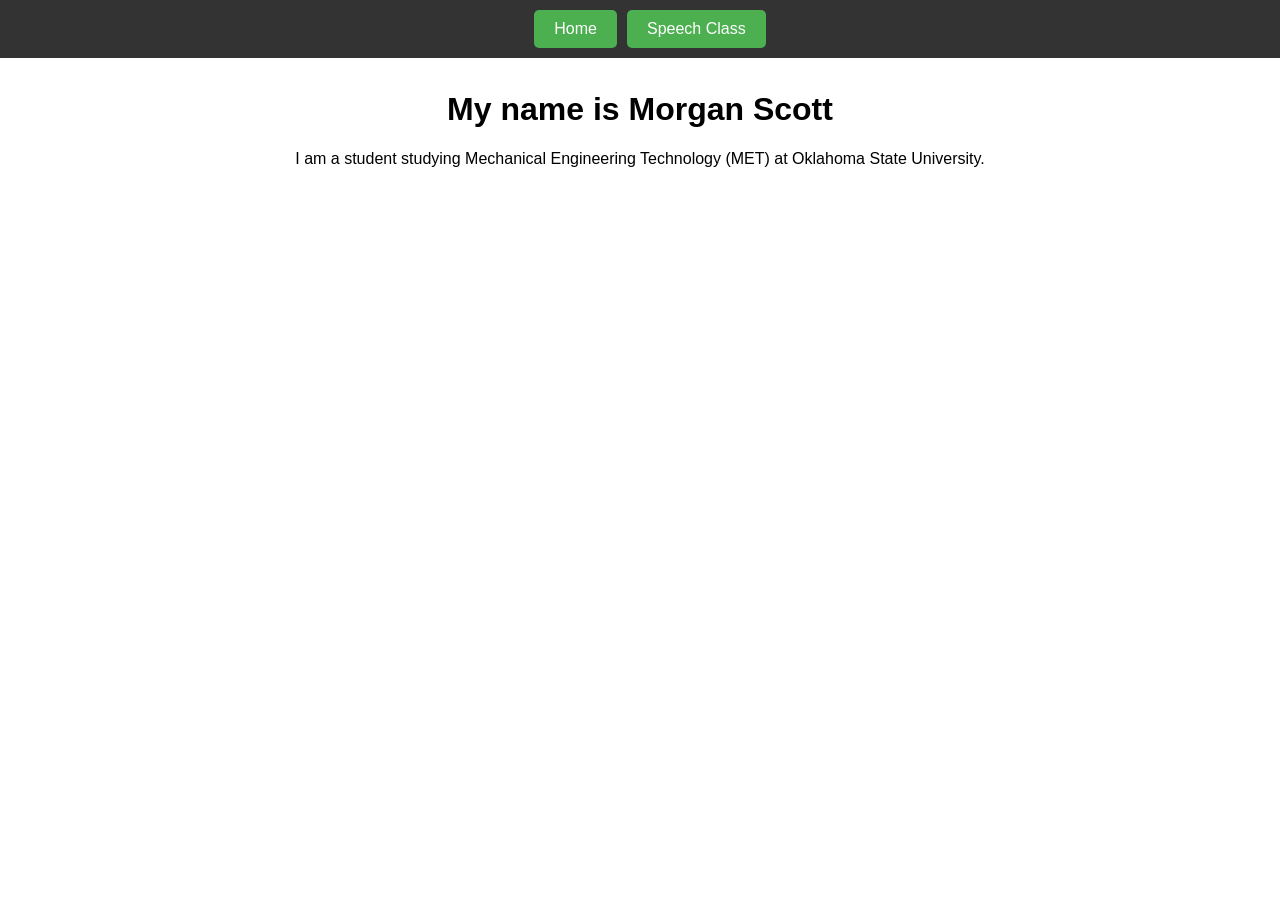
==== index.html @ bf8e3c6e "index.html" ====
<!DOCTYPE html>
<html lang="en">
<head>
<meta charset="UTF-8">
<meta name="viewport" content="width=device-width, initial-scale=1.0">
<title>Morgan's Website</title>
<style>
    body {
        margin: 0;
        font-family: Arial, sans-serif;
    }

    /* Fixed top navigation bar */
    .top-bar {
        position: fixed;
        top: 0;
        left: 0;
        width: 100%;
        background-color: #333;
        padding: 10px;
        text-align: center;
        z-index: 1000;
    }

    /* Button styling */
    .top-bar button {
        background-color: #4CAF50;
        color: white;
        padding: 10px 20px;
        margin: 0 5px;
        border: none;
        cursor: pointer;
        font-size: 16px;
        border-radius: 5px;
        transition: background-color 0.3s ease;
    }

    .top-bar button:hover {
        background-color: #45a049;
    }

    /* Page content padding so it doesn't hide under the fixed bar */
    .content {
        padding-top: 60px;
    }
</style>
</head>
<body>
<style>
    body {
        margin: 0;
        font-family: Arial, sans-serif;
    }

    /* Fixed top navigation bar */
    .top-bar {
        position: fixed;
        top: 0;
        left: 0;
        width: 100%;
        background-color: #333;
        padding: 10px;
        display: flex;
        justify-content: center;
        z-index: 1000;
    }

    /* Dropdown container */
    .dropdown {
        position: relative;
        display: inline-block;
    }

    /* Main button */
    .dropbtn {
        background-color: #4CAF50;
        color: white;
        padding: 10px 20px;
        font-size: 16px;
        border: none;
        cursor: pointer;
        border-radius: 5px;
    }

    .dropbtn:hover {
        background-color: #45a049;
    }

    /* Dropdown menu */
    .dropdown-content {
        display: none;
        position: absolute;
        background-color: #f9f9f9;
        min-width: 160px;
        box-shadow: 0px 8px 16px rgba(0,0,0,0.2);
        z-index: 1;
        border-radius: 5px;
        overflow: hidden;
    }

    /* Dropdown links */
    .dropdown-content a {
        color: black;
        padding: 12px 16px;
        text-decoration: none;
        display: block;
    }

    .dropdown-content a:hover {
        background-color: #ddd;
    }

    /* Show dropdown on hover */
    .dropdown:hover .dropdown-content {
        display: block;
    }

    /* Page content padding */
    .content {
        padding-top: 70px;
    }
</style>
</head>
<body>

<!-- Top bar -->
<div class="top-bar">
    <button onclick="window.location.href='index.html'">Home</button>
    <div class="dropdown">
        <button class="dropbtn">Speech Class</button>
        <div class="dropdown-content">
            <a href="speech_class.html">Speech Class Home</a>
            <a href="persuasive_speech.html">Persuasive Speech</a>
            <!--a href="page3.html">Page 3</a-->
        </div>
        
    </div>
</div>
<!-- Fixed top bar with two buttons -->
<!--div class="top-bar">
    <button onclick="window.location.href='home.html'">Home</button>
    <button onclick="window.location.href='speech_class.html'">Speech Class</button>
    <button onclick="window.location.href='about_me.html'">About Me</button>
</div-->

<!-- Example page content -->
<style>
    .center-text {
        text-align: center; /* Centers text horizontally */
    }
</style>
<div class="content">
    <h1 class="center-text">My name is Morgan Scott</h1>
    <p class="center-text">I am a student studying Mechanical Engineering Technology (MET) at Oklahoma State University.</p>
</div>

</body>
</html>
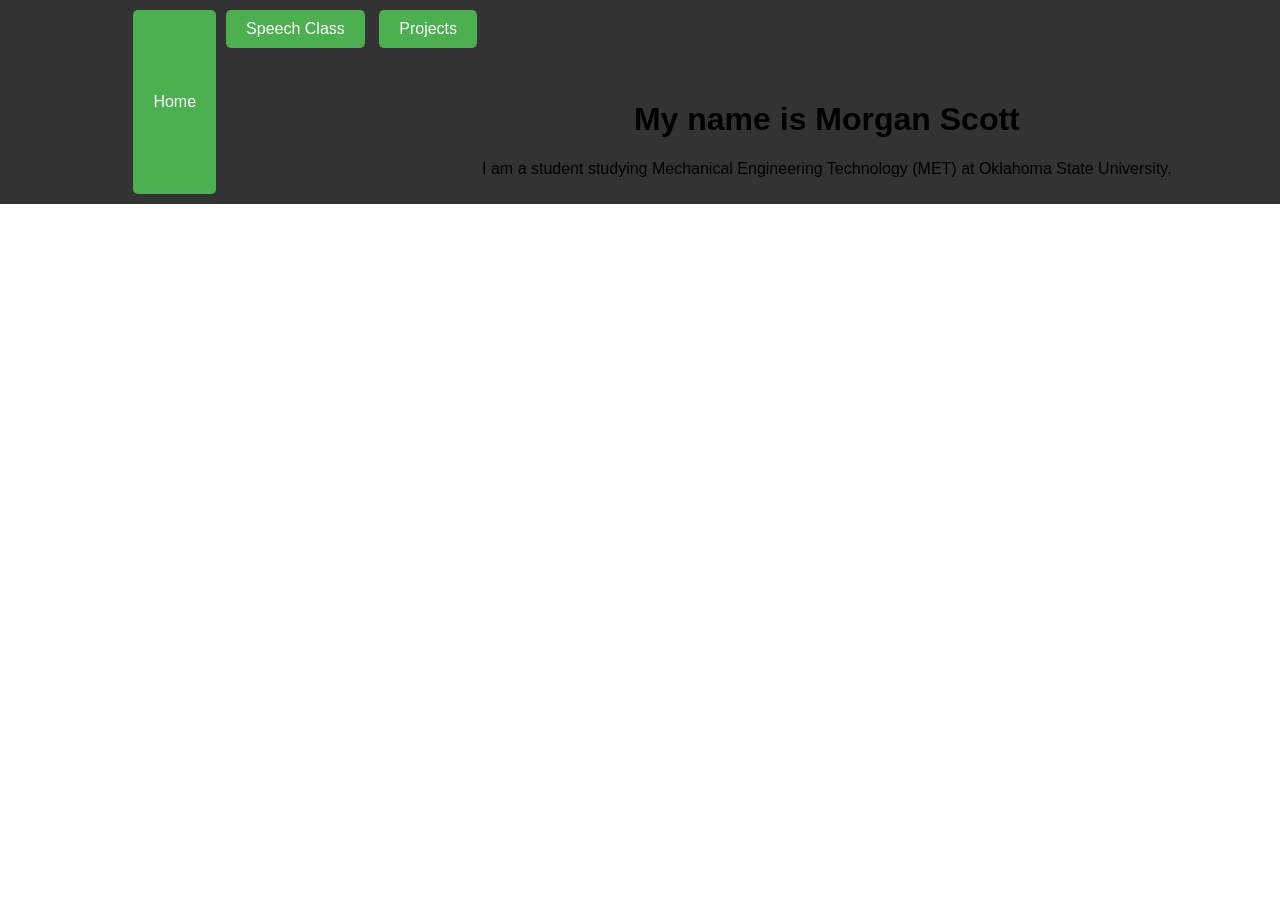
==== commit 02f11691: "Test.html" ====
--- a/index.html
+++ b/index.html
@@ -133,7 +133,10 @@
             <a href="persuasive_speech.html">Persuasive Speech</a>
             <!--a href="page3.html">Page 3</a-->
         </div>
-        
+    <button class="dropbtn">Projects</button>
+        <div class="dropdown-content">
+            <a href="projects_home.html">Projects Home</a>
+            <a href="jellyfin_server.html">Jellyfin Server</a>
     </div>
 </div>
 <!-- Fixed top bar with two buttons -->
@@ -153,6 +156,9 @@
     <h1 class="center-text">My name is Morgan Scott</h1>
     <p class="center-text">I am a student studying Mechanical Engineering Technology (MET) at Oklahoma State University.</p>
 </div>
+<div>
+    <p></p>
+</div>
 
 </body>
 </html>
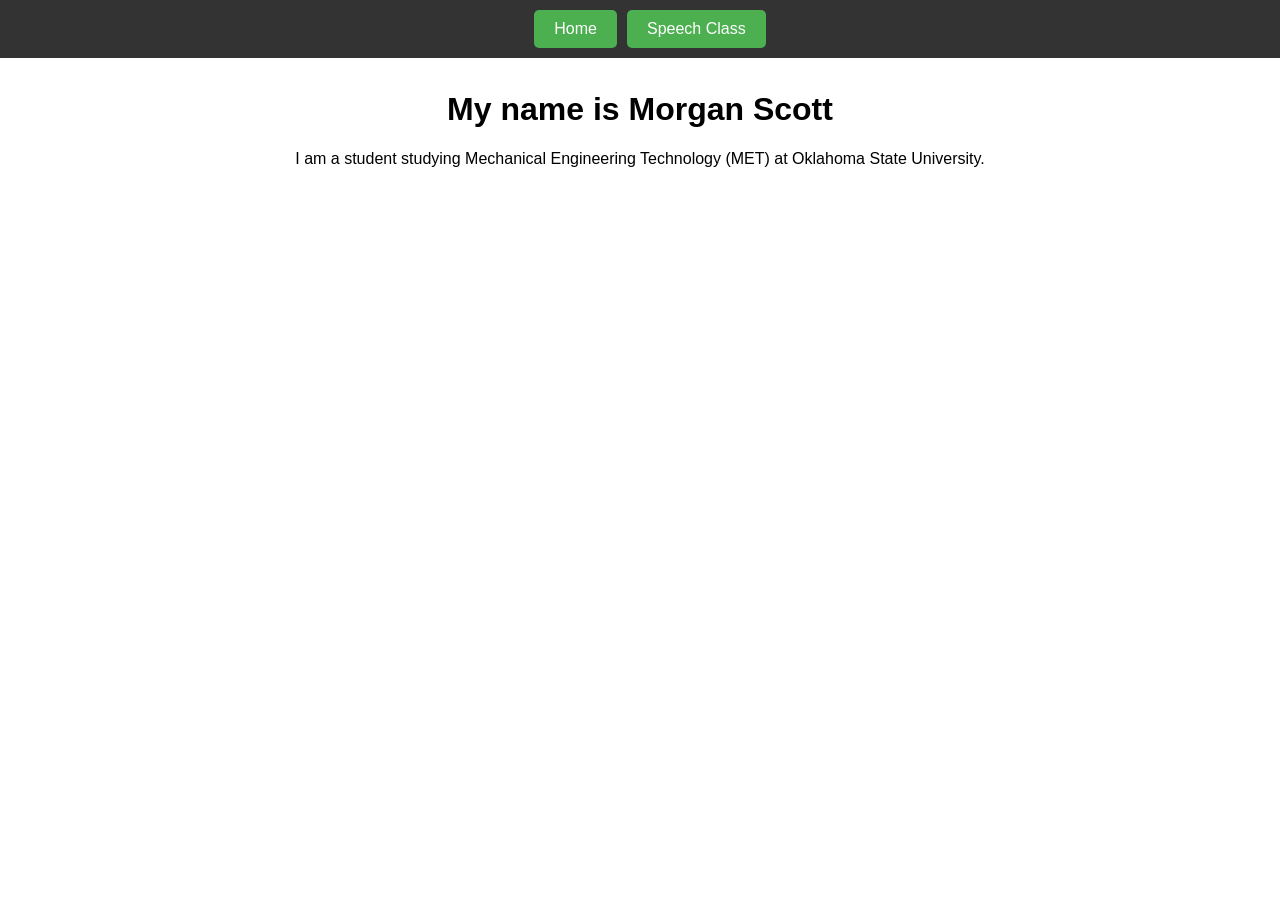
==== commit 042fbfd2: "index restore" ====
--- a/index.html
+++ b/index.html
@@ -133,10 +133,7 @@
             <a href="persuasive_speech.html">Persuasive Speech</a>
             <!--a href="page3.html">Page 3</a-->
         </div>
-    <button class="dropbtn">Projects</button>
-        <div class="dropdown-content">
-            <a href="projects_home.html">Projects Home</a>
-            <a href="jellyfin_server.html">Jellyfin Server</a>
+        
     </div>
 </div>
 <!-- Fixed top bar with two buttons -->
@@ -156,9 +153,7 @@
     <h1 class="center-text">My name is Morgan Scott</h1>
     <p class="center-text">I am a student studying Mechanical Engineering Technology (MET) at Oklahoma State University.</p>
 </div>
-<div>
-    <p></p>
-</div>
 
 </body>
 </html>
+<!--repush index-->
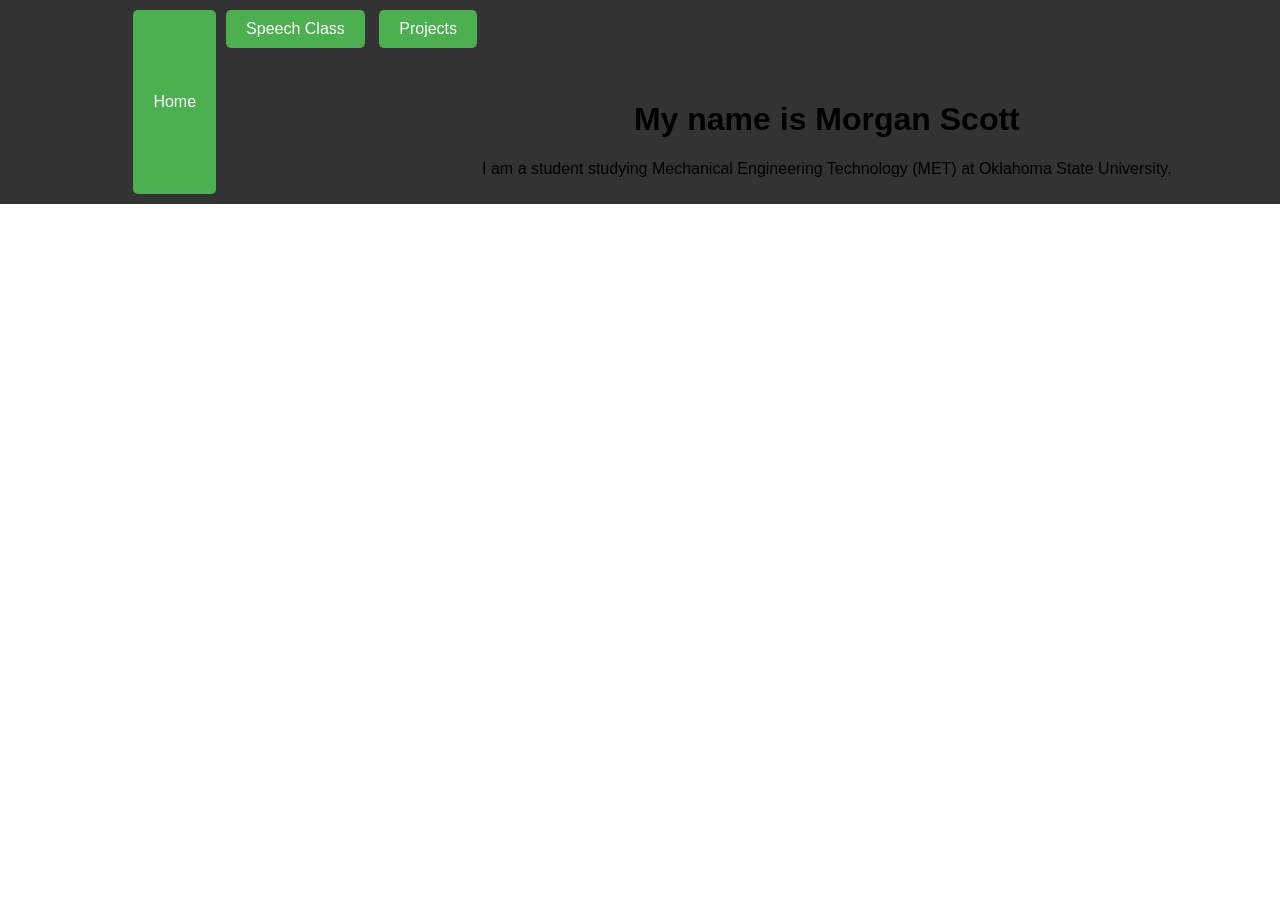
==== commit e9b40815: "Merge branch 'main' of https://github.com/morga-exe/morgans-website" ====
--- a/index.html
+++ b/index.html
@@ -133,7 +133,10 @@
             <a href="persuasive_speech.html">Persuasive Speech</a>
             <!--a href="page3.html">Page 3</a-->
         </div>
-        
+    <button class="dropbtn">Projects</button>
+        <div class="dropdown-content">
+            <a href="projects_home.html">Projects Home</a>
+            <a href="jellyfin_server.html">Jellyfin Server</a>
     </div>
 </div>
 <!-- Fixed top bar with two buttons -->
@@ -153,6 +156,9 @@
     <h1 class="center-text">My name is Morgan Scott</h1>
     <p class="center-text">I am a student studying Mechanical Engineering Technology (MET) at Oklahoma State University.</p>
 </div>
+<div>
+    <p></p>
+</div>
 
 </body>
 </html>
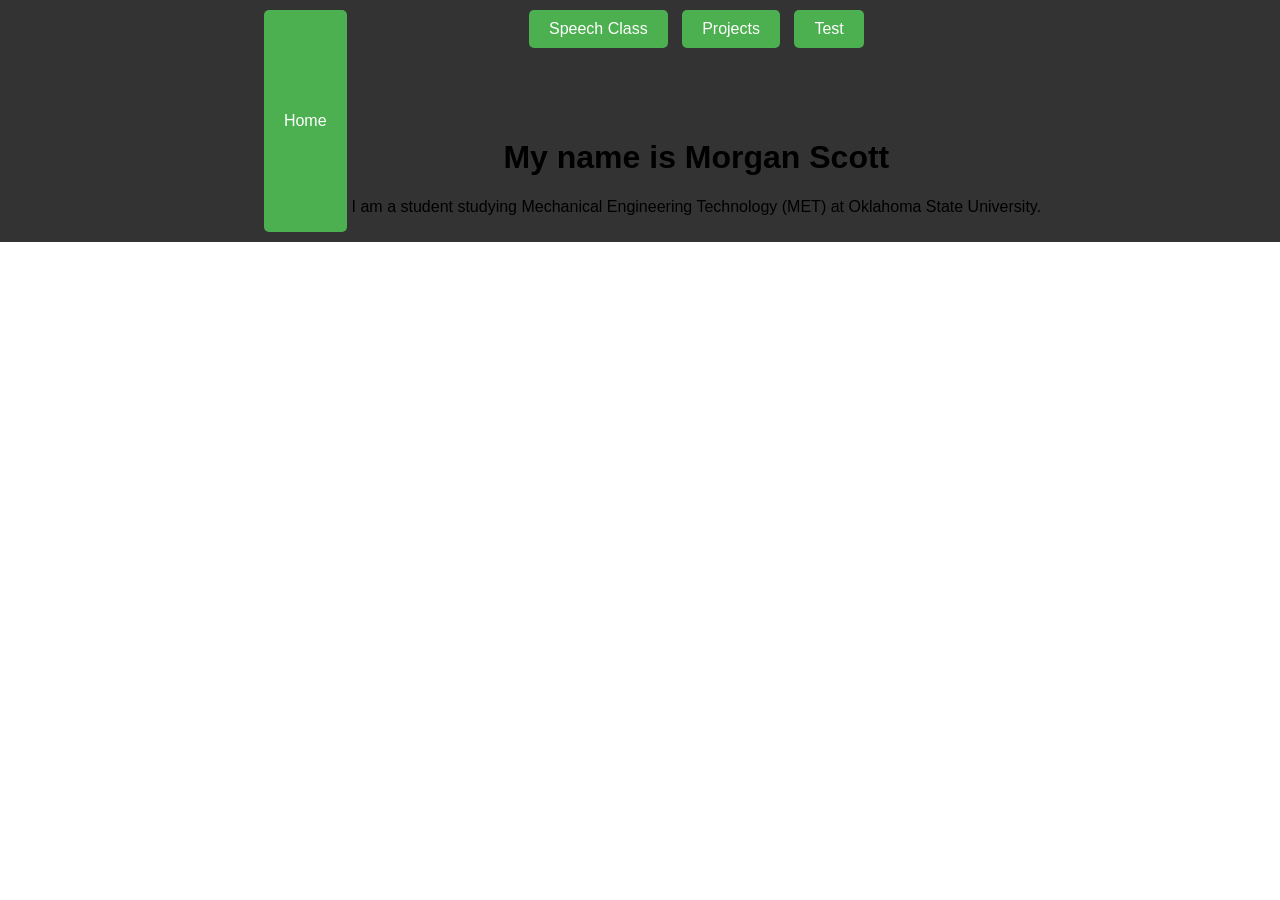
==== commit 2b4a1f09: "Home page Update 1a" ====
--- a/index.html
+++ b/index.html
@@ -137,7 +137,10 @@
         <div class="dropdown-content">
             <a href="projects_home.html">Projects Home</a>
             <a href="jellyfin_server.html">Jellyfin Server</a>
-    </div>
+        </div>
+    <button class="dropbtn">Test</button>
+        <div class="dropdown-content">
+            <a href="testhome.html">Home</a>   
 </div>
 <!-- Fixed top bar with two buttons -->
 <!--div class="top-bar">
@@ -162,4 +165,4 @@
 
 </body>
 </html>
-<!--repush index-->+<!--re push index-->
